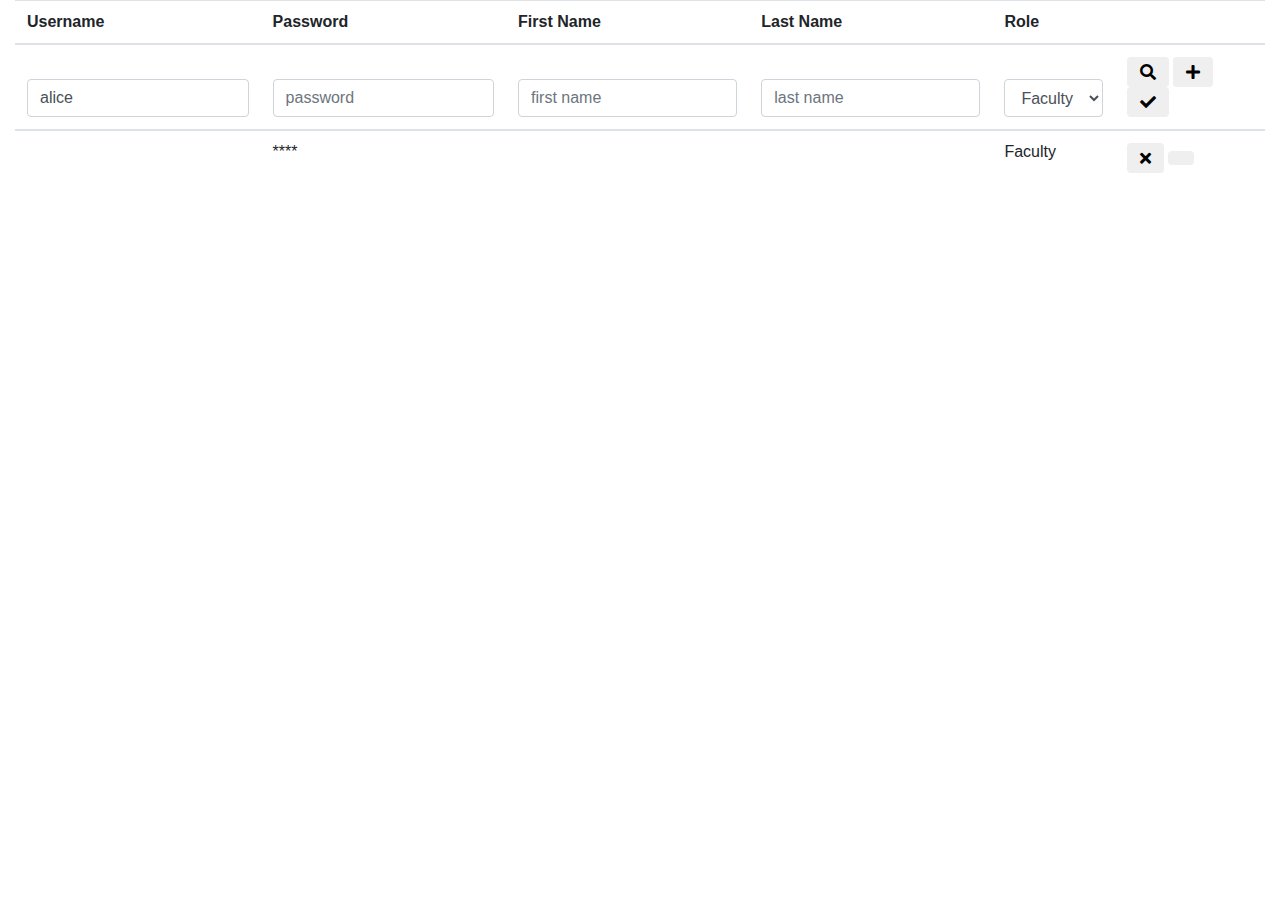
==== src/main/webapp/admin/user-admin.template.client.html @ 24adef41 "created user-admin page" ====
<html>
<head>
<title>User Admin</title>
<link rel="stylesheet" href="https://stackpath.bootstrapcdn.com/bootstrap/4.1.3/css/bootstrap.min.css">

<script
  src="https://ajax.googleapis.com/ajax/libs/jquery/3.3.1/jquery.min.js"></script>

<script src="../services/user.service.client.js"></script>
<script src="user-admin.component.client.js"></script>

<link href=
"https://use.fontawesome.com/releases/v5.3.1/css/all.css" rel="stylesheet">

<script src="https://stackpath.bootstrapcdn.com/bootstrap/4.1.3/js/bootstrap.min.js">
</script>
</head>
<body>
  <div class="container-fluid">
  <table class="table">
    <thead>
      <tr>
        <th>Username</th>
        <th>Password</th>
        <th>First Name</th>
        <th>Last Name</th>
        <th>Role</th>
        <th>&nbsp;</th>
      </tr>
      <tr>
        <th><input id="usernameFld" class="form-control" placeholder="username" /></th>
        <th><input class="form-control" placeholder="password" /></th>
        <th><input id="firstNameFld" class="form-control" placeholder="first name" /></th>
        <th><input class="form-control" placeholder="last name" /></th>
        <th><select class="form-control"><option>Faculty</option>
            <option>Student</option>
            <option>Admin</option></select></th>
        <th>
        <button class="btn btn-primary-outline">
        <i class="fa fa-search" aria-hidden="true"></i></button>
          <button class="btn btn-primary-outline">
          <i class="fa fa-plus" aria-hidden="true"></i></button>
          <button class="btn btn-primary-outline">
          <i class="fa fa-check" aria-hidden="true"></i></button>
          </th>
      </tr>
      <tr class="wbdv-template">
        <td class="username"></td>
        <td>****</td>
        <td class="firstName"></td>
        <td class="lastName"></td>
        <td>Faculty</td>
        <td>
        <button class="btn btn-primary-outline">
        <i class="fa fa-times" aria-hidden="true"></i></button>
        <button class="btn btn-primary-outline">
        <i class="fa fa-pencil-square" aria-hidden="true"></i></button>
      </tr>
    </thead>
    <tbody>
    </tbody>
  </table>
  </div>
</body>
</html>
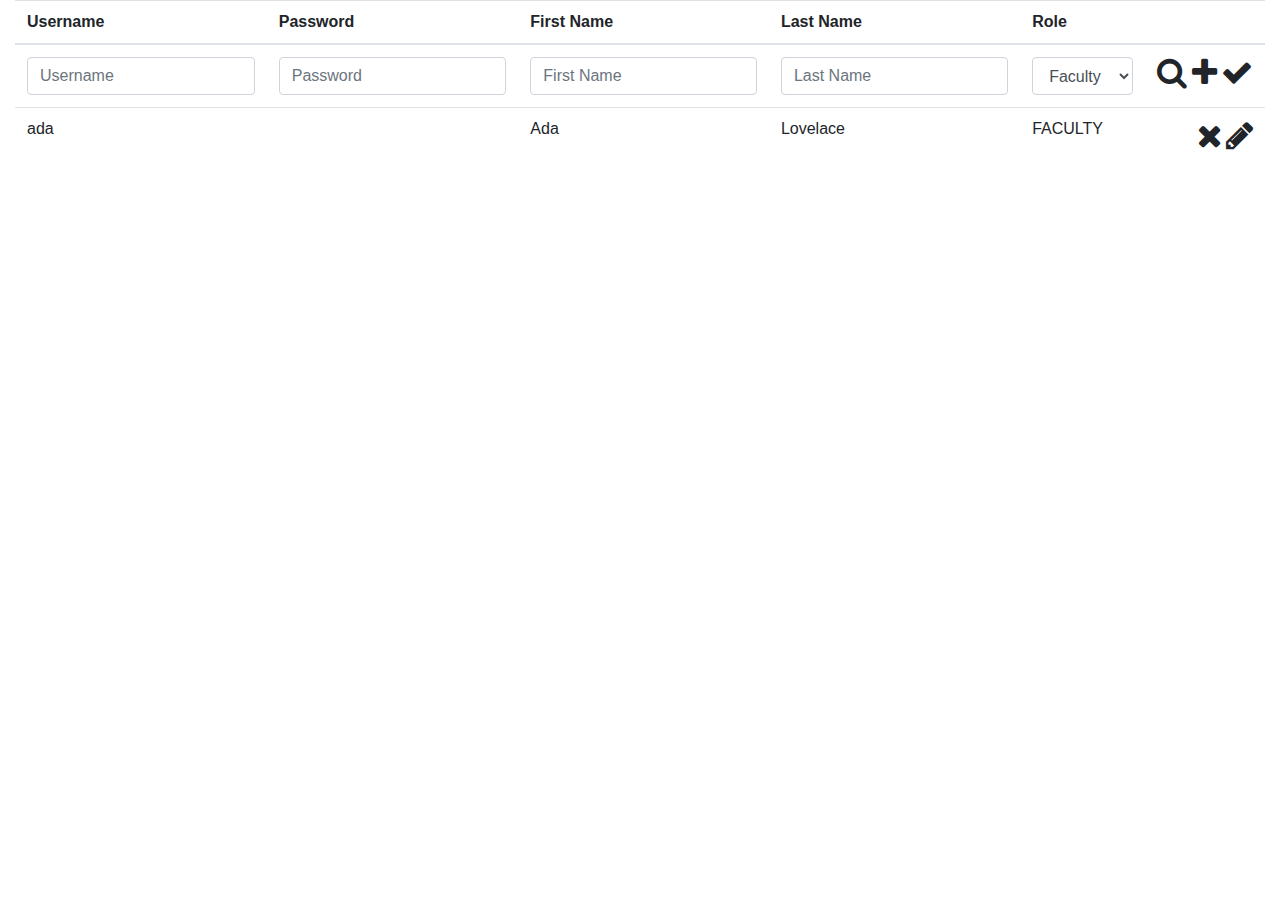
==== commit ba5f5e32: "changed look and feel a bit and added user-model on the client" ====
--- a/src/main/webapp/admin/user-admin.template.client.html
+++ b/src/main/webapp/admin/user-admin.template.client.html
@@ -1,65 +1,68 @@
 <html>
 <head>
+<meta charset="UTF-8">
 <title>User Admin</title>
-<link rel="stylesheet" href="https://stackpath.bootstrapcdn.com/bootstrap/4.1.3/css/bootstrap.min.css">
-
+<link rel="stylesheet" href=
+  "https://maxcdn.bootstrapcdn.com/bootstrap/4.0.0/css/bootstrap.min.css"/>
+<link rel="stylesheet" href=
+  "https://maxcdn.bootstrapcdn.com/font-awesome/4.7.0/css/font-awesome.min.css"/>
+<link href="user-admin.style.client.css" rel="stylesheet" />
 <script
   src="https://ajax.googleapis.com/ajax/libs/jquery/3.3.1/jquery.min.js"></script>
-
-<script src="../services/user.service.client.js"></script>
-<script src="user-admin.component.client.js"></script>
-
-<link href=
-"https://use.fontawesome.com/releases/v5.3.1/css/all.css" rel="stylesheet">
-
-<script src="https://stackpath.bootstrapcdn.com/bootstrap/4.1.3/js/bootstrap.min.js">
-</script>
+<script src="admin-user.service.client.js"></script>
+<script src="admin-user.component.client.js"></script>
 </head>
 <body>
   <div class="container-fluid">
   <table class="table">
-    <thead>
-      <tr>
-        <th>Username</th>
-        <th>Password</th>
-        <th>First Name</th>
-        <th>Last Name</th>
-        <th>Role</th>
-        <th>&nbsp;</th>
-      </tr>
-      <tr>
-        <th><input id="usernameFld" class="form-control" placeholder="username" /></th>
-        <th><input class="form-control" placeholder="password" /></th>
-        <th><input id="firstNameFld" class="form-control" placeholder="first name" /></th>
-        <th><input class="form-control" placeholder="last name" /></th>
-        <th><select class="form-control"><option>Faculty</option>
-            <option>Student</option>
-            <option>Admin</option></select></th>
-        <th>
-        <button class="btn btn-primary-outline">
-        <i class="fa fa-search" aria-hidden="true"></i></button>
-          <button class="btn btn-primary-outline">
-          <i class="fa fa-plus" aria-hidden="true"></i></button>
-          <button class="btn btn-primary-outline">
-          <i class="fa fa-check" aria-hidden="true"></i></button>
-          </th>
-      </tr>
-      <tr class="wbdv-template">
-        <td class="username"></td>
-        <td>****</td>
-        <td class="firstName"></td>
-        <td class="lastName"></td>
-        <td>Faculty</td>
-        <td>
-        <button class="btn btn-primary-outline">
-        <i class="fa fa-times" aria-hidden="true"></i></button>
-        <button class="btn btn-primary-outline">
-        <i class="fa fa-pencil-square" aria-hidden="true"></i></button>
-      </tr>
-    </thead>
-    <tbody>
-    </tbody>
+  <thead>
+    <tr>
+      <th>Username</th>
+      <th>Password</th>
+      <th>First Name</th>
+      <th>Last Name</th>
+      <th>Role</th>
+      <th>&nbsp;</th>
+    </tr>
+    <tr class="wbdv-form">
+  <td><input id="usernameFld" class="form-control"
+    placeholder="Username" /></td>
+  <td><input id="passwordFld" class="form-control"
+  placeholder="Password" /></td>
+  <td><input id="firstNameFld" class="form-control"
+    placeholder="First Name" /></td>
+  <td><input id="lastNameFld" class="form-control"
+    placeholder="Last Name" /></td>
+  <td><select id="roleFld" class="form-control">
+      <option value="FACULTY">Faculty</option>
+      <option value="STUDENT">Student</option>
+      <option value="ADMIN">Admin</option>
+  </select></td>
+  <td><span class="float-right" style="white-space: nowrap">
+      <i class="fa-2x fa fa-search wbdv-search"></i> <i
+      class="fa-2x fa fa-plus wbdv-create"></i> <i
+      class="fa-2x fa fa-check wbdv-update"></i>
+  </span></td>
+</tr>
+  </thead>
+  <tbody class="wbdv-tbody">
+    <tr class="wbdv-template wbdv-user wbdv-hidden">
+      <td class="wbdv-username">ada</td>
+      <td>&nbsp;</td>
+      <td class="wbdv-first-name">Ada</td>
+      <td class="wbdv-last-name">Lovelace</td>
+      <td class="wbdv-role">FACULTY</td>
+      <td class="wbdv-actions">
+        <span class="float-right">
+          <i id="wbdv-remove" class="fa-2x fa fa-times wbdv-remove"></i>
+          <i id="wbdv-edit" class="fa-2x fa fa-pencil wbdv-edit"></i>
+        </span>
+      </td>
+   </tr>
+ </tbody>
+  
   </table>
+	
   </div>
 </body>
 </html>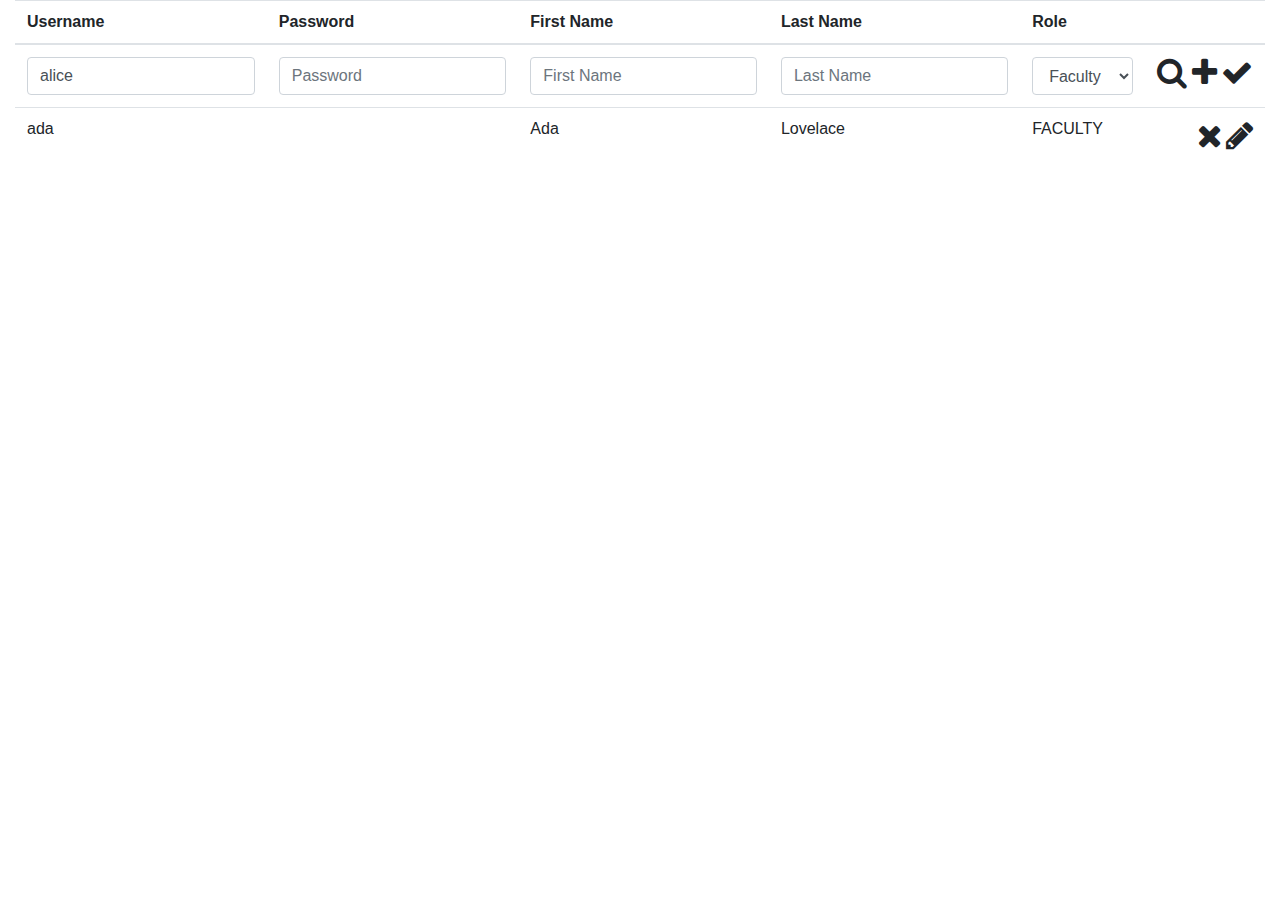
==== commit 23690a22: "completed user-model on client" ====
--- a/src/main/webapp/admin/user-admin.template.client.html
+++ b/src/main/webapp/admin/user-admin.template.client.html
@@ -9,8 +9,9 @@
 <link href="user-admin.style.client.css" rel="stylesheet" />
 <script
   src="https://ajax.googleapis.com/ajax/libs/jquery/3.3.1/jquery.min.js"></script>
-<script src="admin-user.service.client.js"></script>
-<script src="admin-user.component.client.js"></script>
+<script src="../models/user.model.client.js"></script>
+<script src="../services/user.service.client.js"></script>
+<script src="user-admin.component.client.js"></script>
 </head>
 <body>
   <div class="container-fluid">
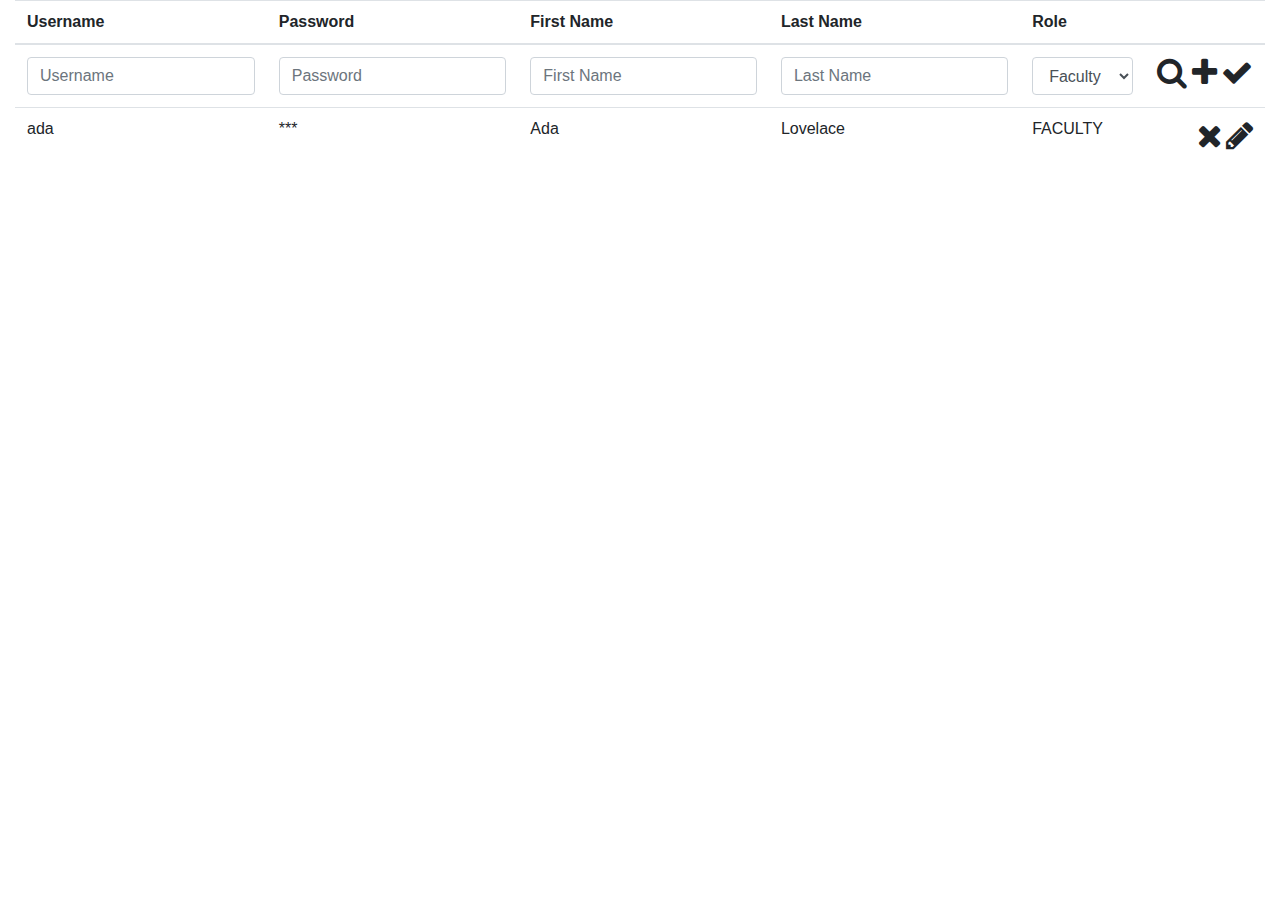
==== commit b6bff6b3: "added create user functionality" ====
--- a/src/main/webapp/admin/user-admin.template.client.html
+++ b/src/main/webapp/admin/user-admin.template.client.html
@@ -49,7 +49,7 @@
   <tbody class="wbdv-tbody">
     <tr class="wbdv-template wbdv-user wbdv-hidden">
       <td class="wbdv-username">ada</td>
-      <td>&nbsp;</td>
+      <td class="wbdv-password">***</td>
       <td class="wbdv-first-name">Ada</td>
       <td class="wbdv-last-name">Lovelace</td>
       <td class="wbdv-role">FACULTY</td>
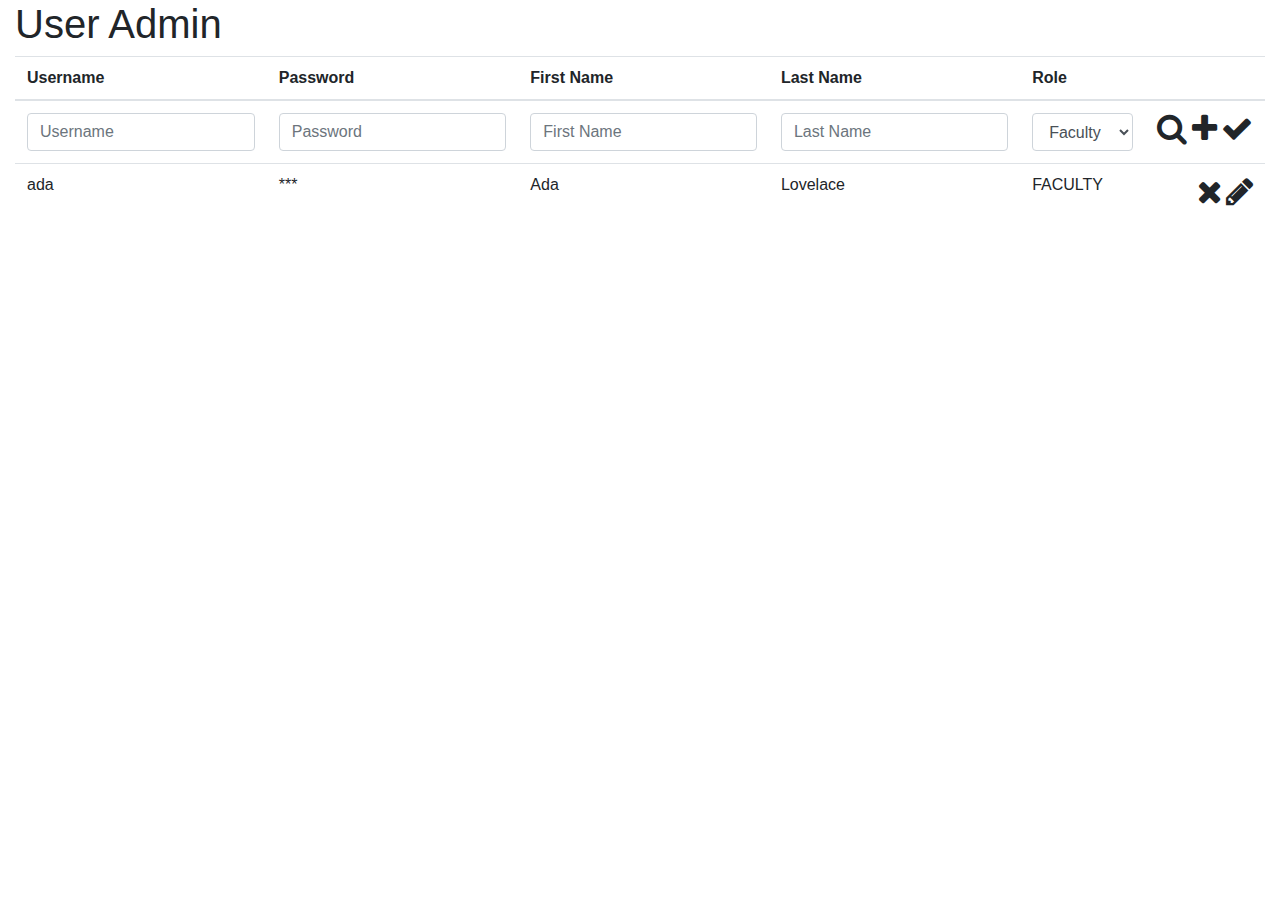
==== commit 461eb011: "added user admin heading" ====
--- a/src/main/webapp/admin/user-admin.template.client.html
+++ b/src/main/webapp/admin/user-admin.template.client.html
@@ -15,7 +15,8 @@
 </head>
 <body>
   <div class="container-fluid">
-  <table class="table">
+  <h1>User Admin</h1>
+  <table class="table" id="wbdv-userTable">
   <thead>
     <tr>
       <th>Username</th>
@@ -47,7 +48,7 @@
 </tr>
   </thead>
   <tbody class="wbdv-tbody">
-    <tr class="wbdv-template wbdv-user wbdv-hidden">
+    <tr id="template-row" class="wbdv-template wbdv-user wbdv-hidden">
       <td class="wbdv-username">ada</td>
       <td class="wbdv-password">***</td>
       <td class="wbdv-first-name">Ada</td>
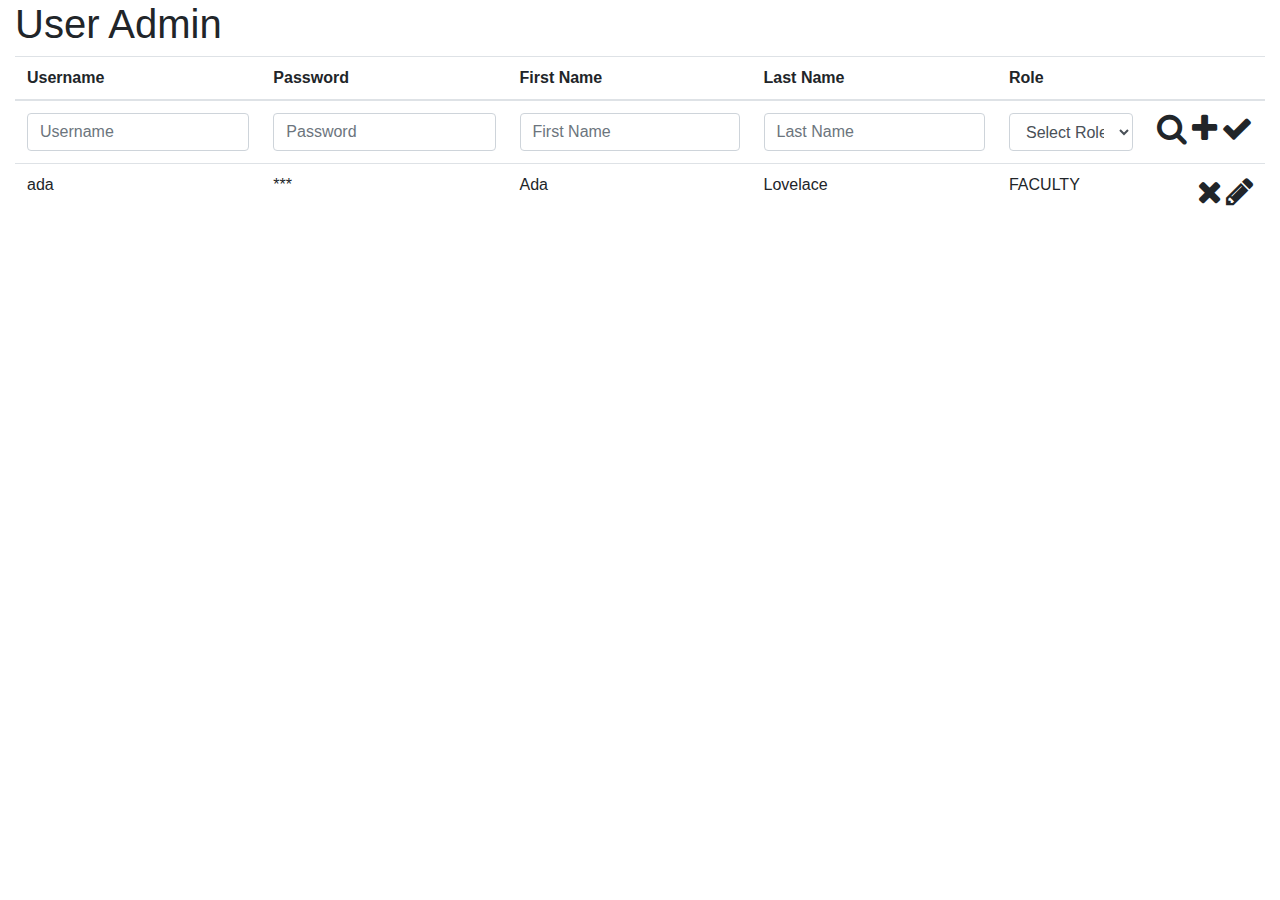
==== commit a50d5e22: "fixed duplicacy issues" ====
--- a/src/main/webapp/admin/user-admin.template.client.html
+++ b/src/main/webapp/admin/user-admin.template.client.html
@@ -36,6 +36,7 @@
   <td><input id="lastNameFld" class="form-control"
     placeholder="Last Name" /></td>
   <td><select id="roleFld" class="form-control">
+      <option value="">Select Role</option>
       <option value="FACULTY">Faculty</option>
       <option value="STUDENT">Student</option>
       <option value="ADMIN">Admin</option>
